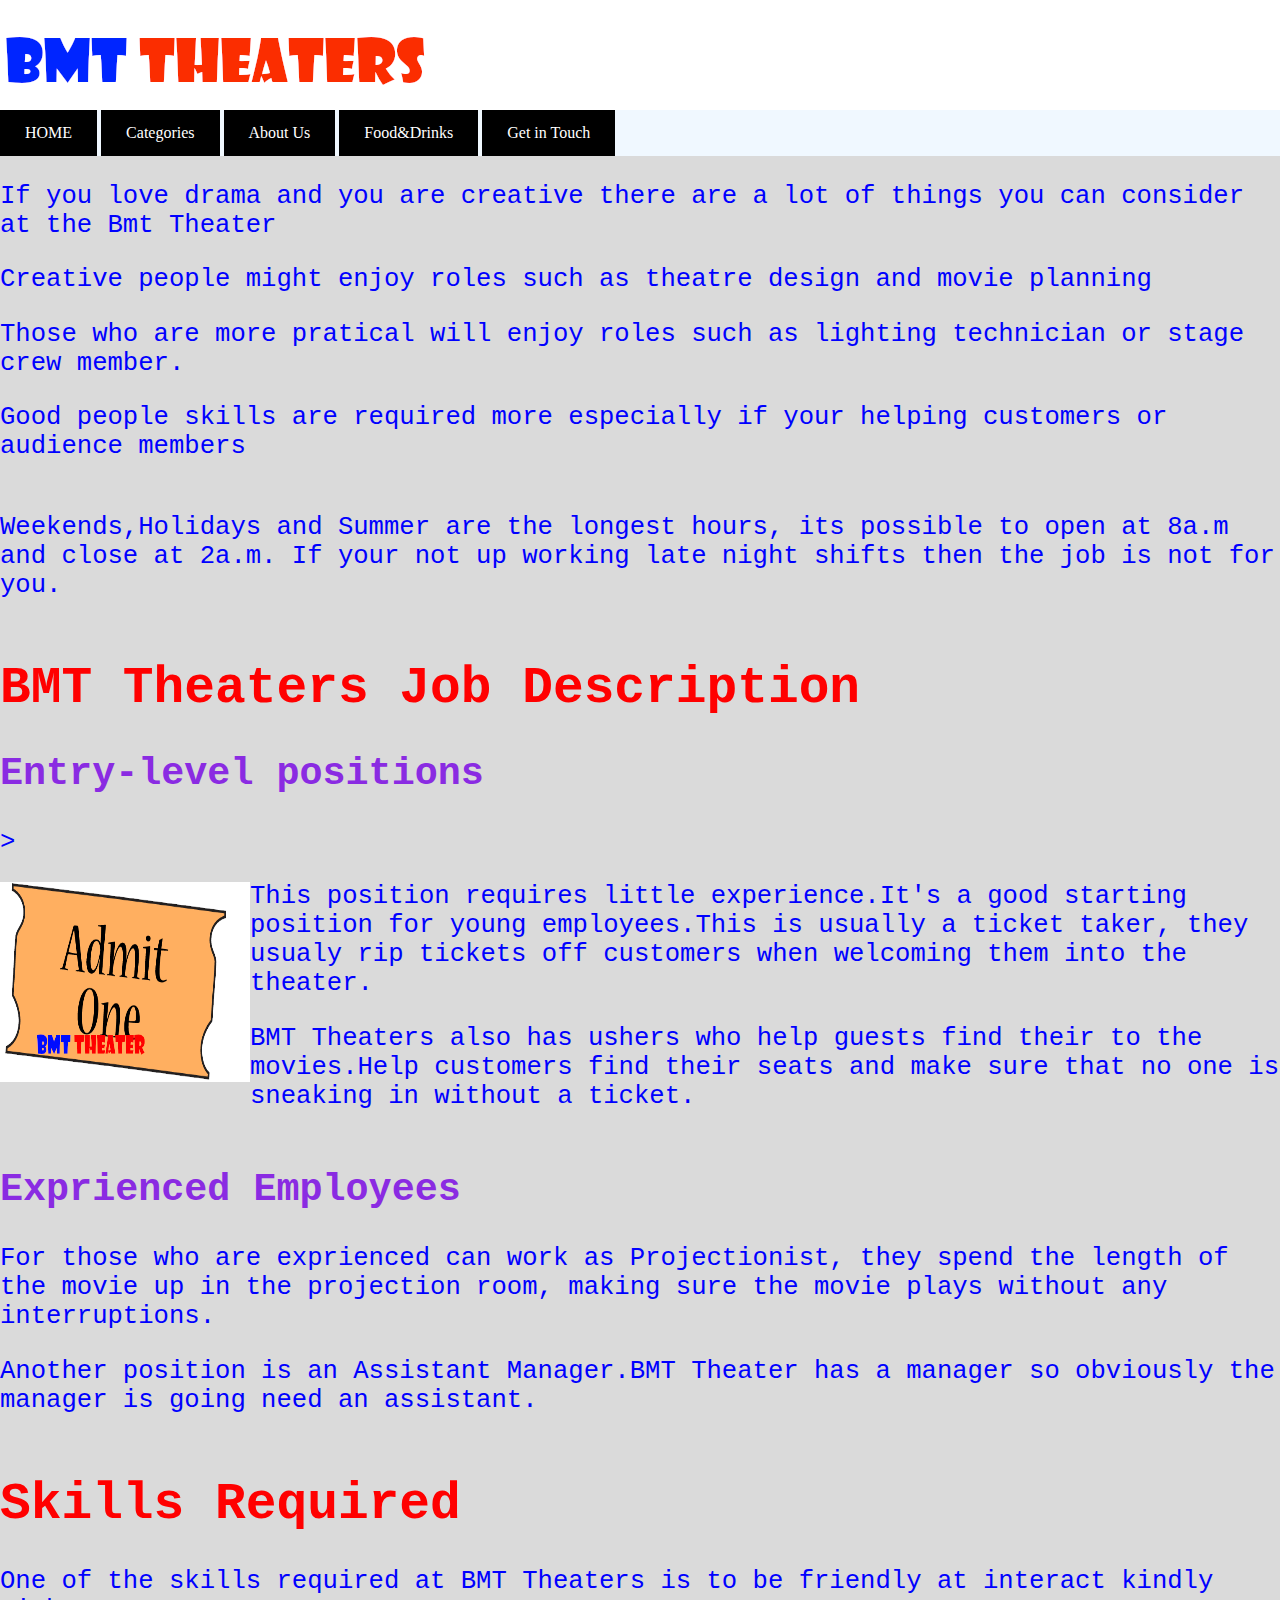
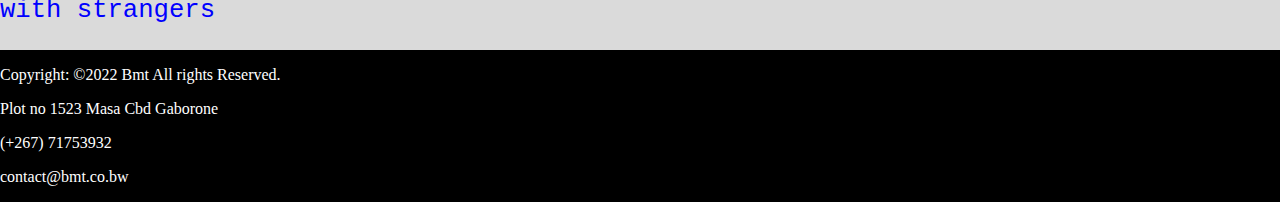
==== Assignment website/Work.html @ 06d4d584 "Add files via upload" ====
<!DOCTYPE html>
<html>
<head>
    <link rel="stylesheet" href="mystylemystle.css">
</head>
<body>
    <header>
        <img src="bmt logo.png">
    </header>
    <nav>
        <a class="active" href="index.html">HOME</a>
        <a href="Categories.html">Categories</a>
        <a href="About us.html">About Us</a>
        <a href="Food&Drinks.html">Food&Drinks</a>
        <a href="Get in Touch.html">Get in Touch</a>

    </nav>
    <main>
        <p>If you love drama and you are creative there are a lot of things you can consider at
             the Bmt Theater</p>
        <p>Creative people might enjoy roles such as theatre design and movie planning</p>
        <p>Those who are more pratical will enjoy roles such as lighting technician or 
            stage crew member.
        </p>
        <p>Good people skills are required more especially if your helping customers or audience 
            members
        </p>
    </main>
    <main>
        <p>Weekends,Holidays and Summer are the longest hours, its possible to open at 8a.m and 
            close at 2a.m. If your not up working late night shifts then the job is not 
            for you.
        </p>
    </main>
    <main>
        <h1>BMT Theaters Job Description</h1>
        <h2>Entry-level positions</h2>>
        <p><img src="ticket theater.png" width="250px" height="200px" margin-right="15px">This position requires little experience.It's a good starting position for young 
            employees.This is usually a ticket taker, they usualy rip tickets off customers 
            when welcoming them into the theater.
        </p>
        <p>BMT Theaters also has ushers who help guests find their to the movies.Help customers 
            find their seats and make sure that no one is sneaking in without a ticket.
        </p>
    </main>
    <main>
        <h2>Exprienced Employees</h2>
        <p>For those who are exprienced can work as Projectionist, they spend the length of the movie
            up in the projection room, making sure the movie plays without any interruptions.
        </p>
        <p>Another position is an Assistant Manager.BMT Theater has a manager so obviously the manager
            is going need an assistant.
        </p>
    </main>
    <main>
        <h1>Skills Required</h1>
        <p>One of the skills required at BMT Theaters is to be friendly at interact kindly with
            strangers
        </p>
    </main>
    <footer>
        <p>Copyright: &copy;2022 Bmt All rights Reserved.</p>
        <p>Plot no 1523 Masa Cbd Gaborone</p>
        <p>(+267) 71753932</p>
        <p>contact@bmt.co.bw</p> 
    </footer>
</body>
</html>
---- Assignment website/mystylemystle.css ----
* {
    box-sizing: border-box;
}

body {
    height: 100vh;
    width: 100vw;
    margin: 0;
    display: flex;
    flex-direction: column;
}

header {
    height: 15vh;
    background-color: white ;
}

nav {
    height: 7vh;
    background-color: aliceblue;
    color: black;
}

main {
    height: 150vh;
    background-color: #dadada;
    font-family: 'Courier New', Courier, monospace;
    font-size: 160%;
    color: blue;
}

footer {
    height: 25vh;
    background-color: black;
    color: white;
    text-align:left;
    text-size-adjust: 160%;
}

a:link, a:visited {
    background-color: black;
    color: white;
    padding: 14px 25px;
    text-align: center;
    text-decoration: none;
    display: inline-block;
}

a:hover, a:active {
    background-color: black;
}

style {
    background: url(background\ .jpg) no repeat center fixed;
    background-size: cover;
}

.img-container {
    float: left;
    width: 33.33%;
    padding: 5px;
}

img {
    float: left;
}

h1 {
    color:red;
}

h2 {
    color:blueviolet;
}
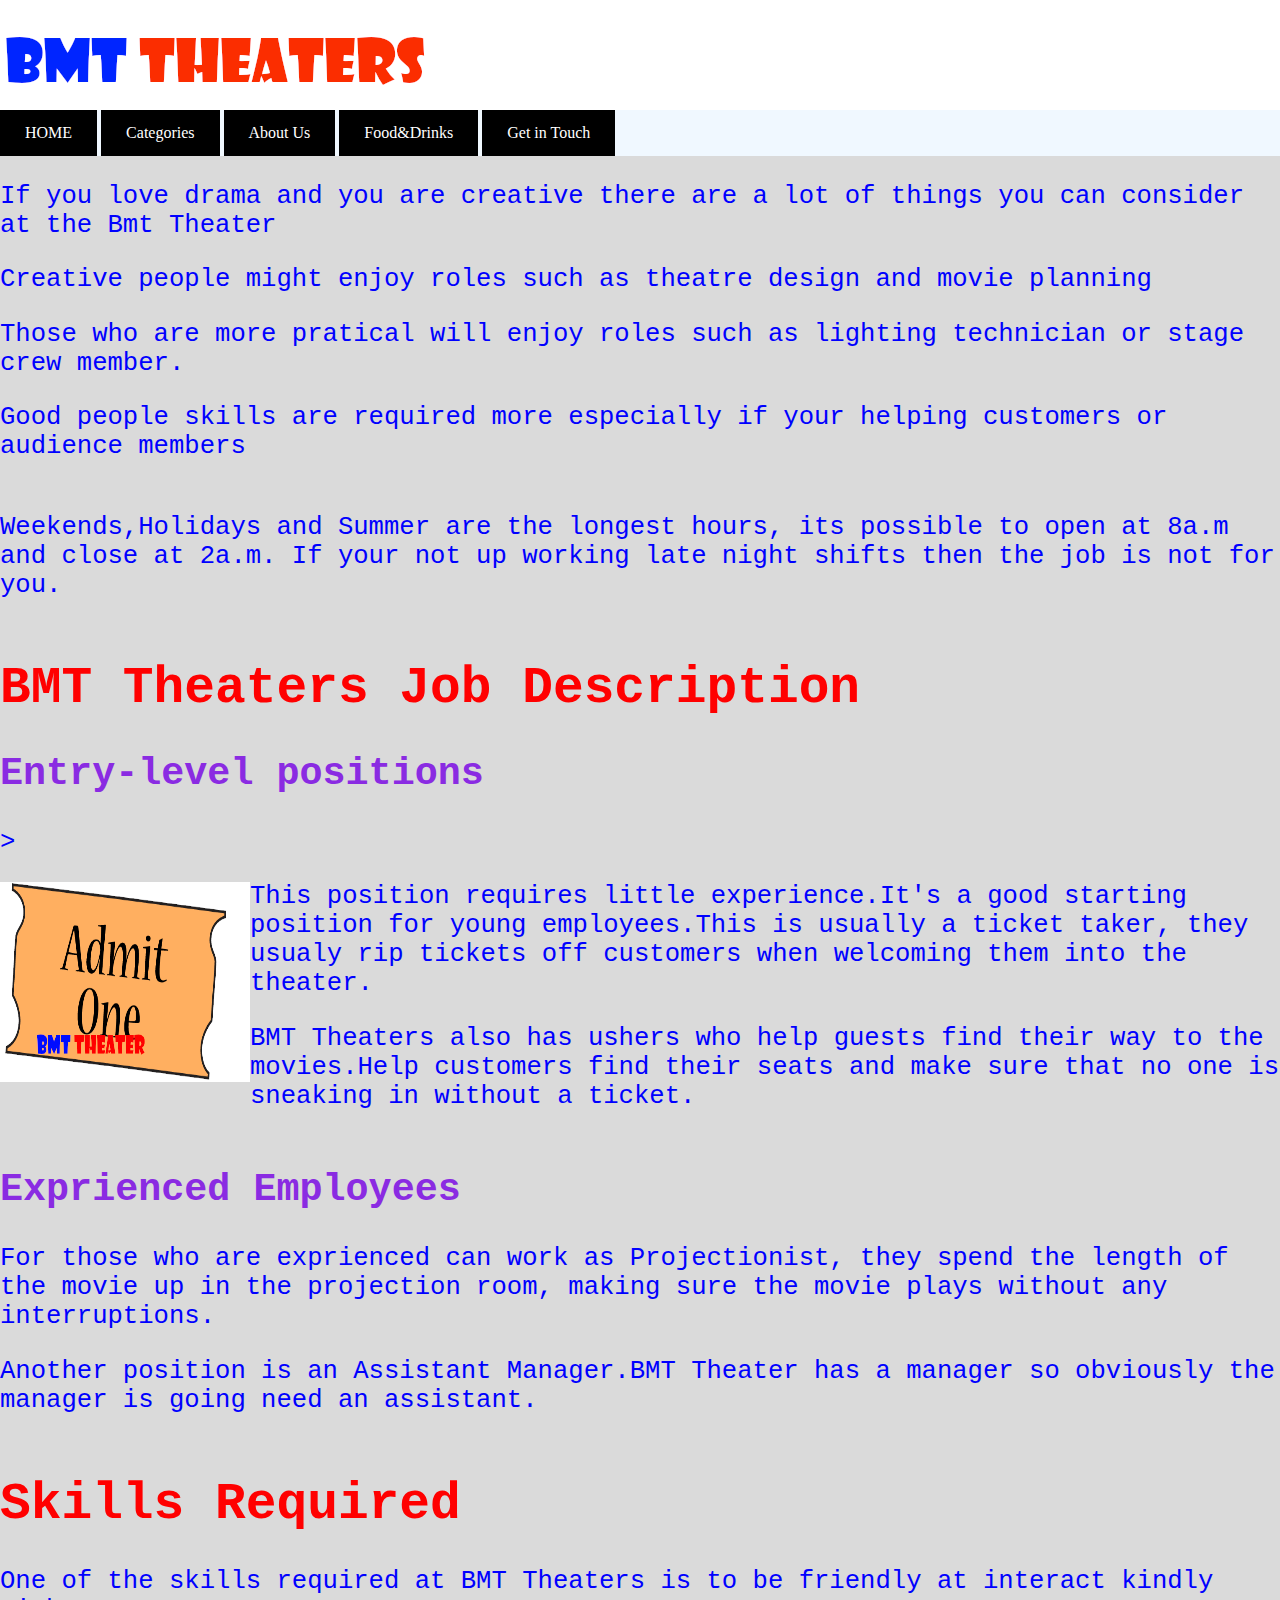
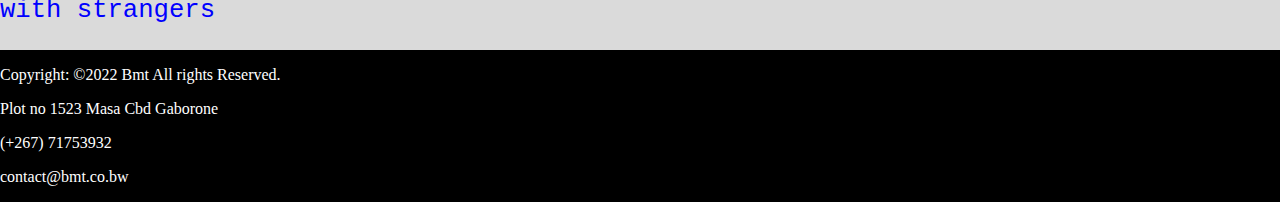
==== commit c45c2785: "Add files via upload" ====
--- a/Assignment website/Work.html
+++ b/Assignment website/Work.html
@@ -39,7 +39,7 @@
             employees.This is usually a ticket taker, they usualy rip tickets off customers 
             when welcoming them into the theater.
         </p>
-        <p>BMT Theaters also has ushers who help guests find their to the movies.Help customers 
+        <p>BMT Theaters also has ushers who help guests find their way to the movies.Help customers 
             find their seats and make sure that no one is sneaking in without a ticket.
         </p>
     </main>
